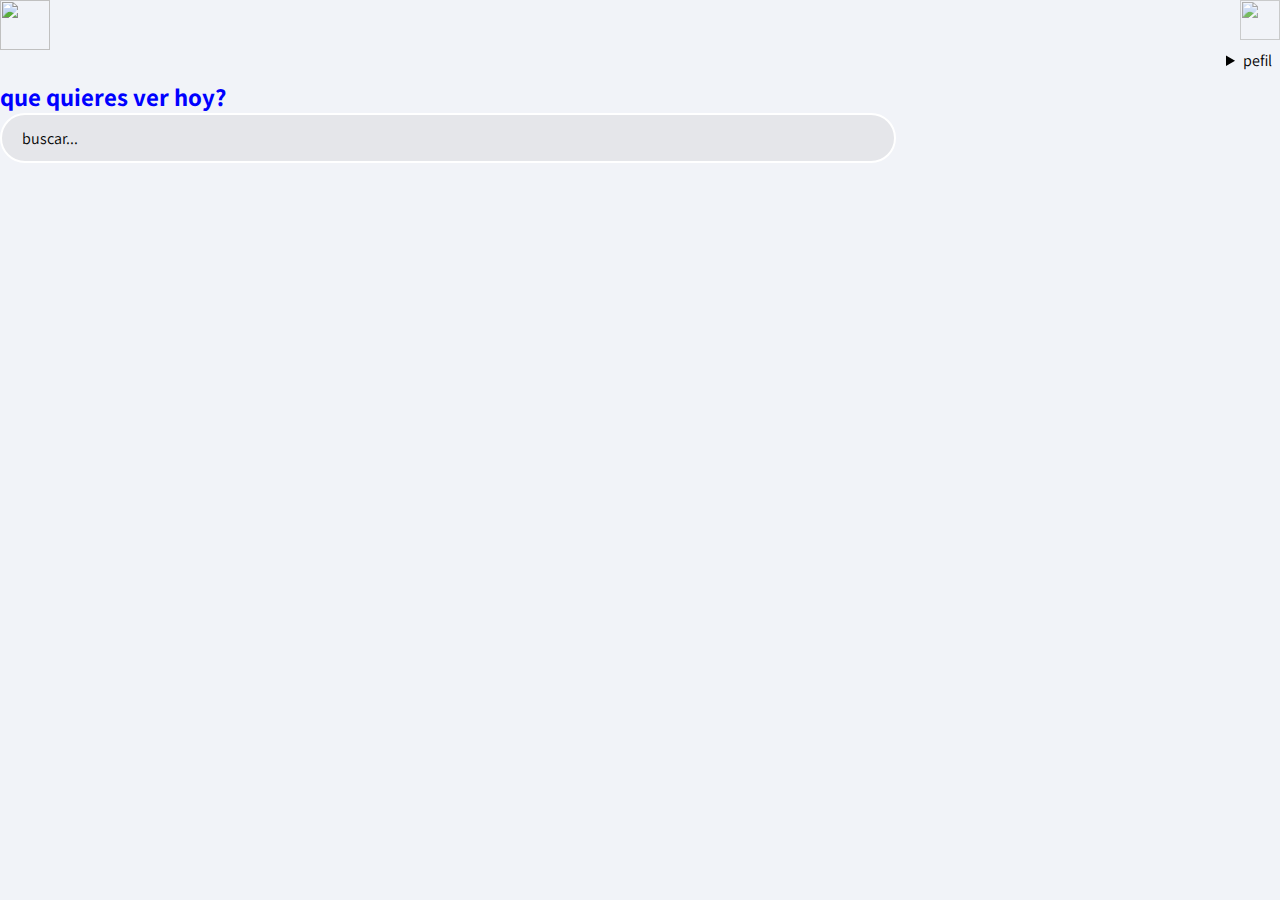
==== index.html @ c2dde409 "genere avances en el header y en el input." ====
<!DOCTYPE html>
<html lang="en">
<head>
    <link href="https://fonts.googleapis.com/css2?family=Assistant&display=swap" rel="stylesheet"> 
    <link rel="stylesheet" href="css/estilos.css"> 
    <meta charset="UTF-8">
    <meta http-equiv="X-UA-Compatible" content="IE=edge">
    <meta name="viewport" content="width=device-width, initial-scale=1.0">
    <title>Document</title>
</head>
<body>
 <header>
    <img src="https://img.icons8.com/nolan/64/games-folder.png" class="header__img"/>
     <div class="header__perfil">
        <img src="https://img.icons8.com/fluent-systems-filled/48/000000/user.png" class="header__perfil-img"/>
        
        <div class="header__details">
        <details >
            <summary class="header__details-perfil">pefil</summary>
            <ul>
                <li> <a href="">cuenta</a></li>
              <li><a href="">cerrar sesion</a></li>
            </ul>
          </details>
          </div>
     </div>
 </header>   
 <section class="main">
    <h2 class="main__title"> que quieres ver hoy? </h2>
    <input  class="input" type="text" placeholder="buscar...">
 </section>

    
</body>
</html>
---- css/estilos.css ----
* {
   margin: 0;
   padding: 0;
   box-sizing: border-box;
   background-color: #F1F3F8; 
   font-family: 'Assistant', sans-serif;

}


header {
    height: 80px;
    width: 100%;
    background-color: #F1F3F8;
    display: flex;
    justify-content: space-between; /* me parece super importante como si tenes 2 objetos, la mejor manera de poner uno a la izquiera y otro a la derecha es con space-between. */
}
}
.header__perfil {
    align-items: flex-end;
    
}
.header__details-perfil {
    margin: 5px;
}
li {
    list-style: none;
}

li a{ /* es interesante ver como para sacarle la decoracion a los lonk, siempre dbeen ser en la etiqueta "a". */
    text-decoration: none;
    color: #393B44;
}

li a:hover{ /* es interesante ver como para sacarle la decoracion a los lonk, siempre dbeen ser en la etiqueta "a". */
    text-decoration: underline;
    color: #393B44;
}

.header__img {
    width: 50px;
    height: 50px;
}
.header__perfil-img {
    width: 40px;
    height: 40px;

}

.header__details {
    width: 60px;
    right: -1px;
position: absolute;
}
.main   {
    height: 300px;

}

.main__title {
    color: blue;
    font-size: 25px;
}
.input  {       /*esta es la personalizacion de mi boton de busqueda */
    background-color: #c5c5c546;
    border: 2px solid  white;
    border-radius: 25px;
    color: rgb(131, 34, 34);
    font-size: 16px;
    height: 50px;
    padding: 0px 20px;
    width: 70%;
    outline: none;
}

.input:hover {
    box-shadow: 14px 10px 20px 5px rgba(41, 49, 139, 0.103);
}
::placeholder {
    color: rgb(2, 2, 2); /* con esto personalizo el placeholder del input */
}

.header__perfil-img {
    opacity: 80%;
}
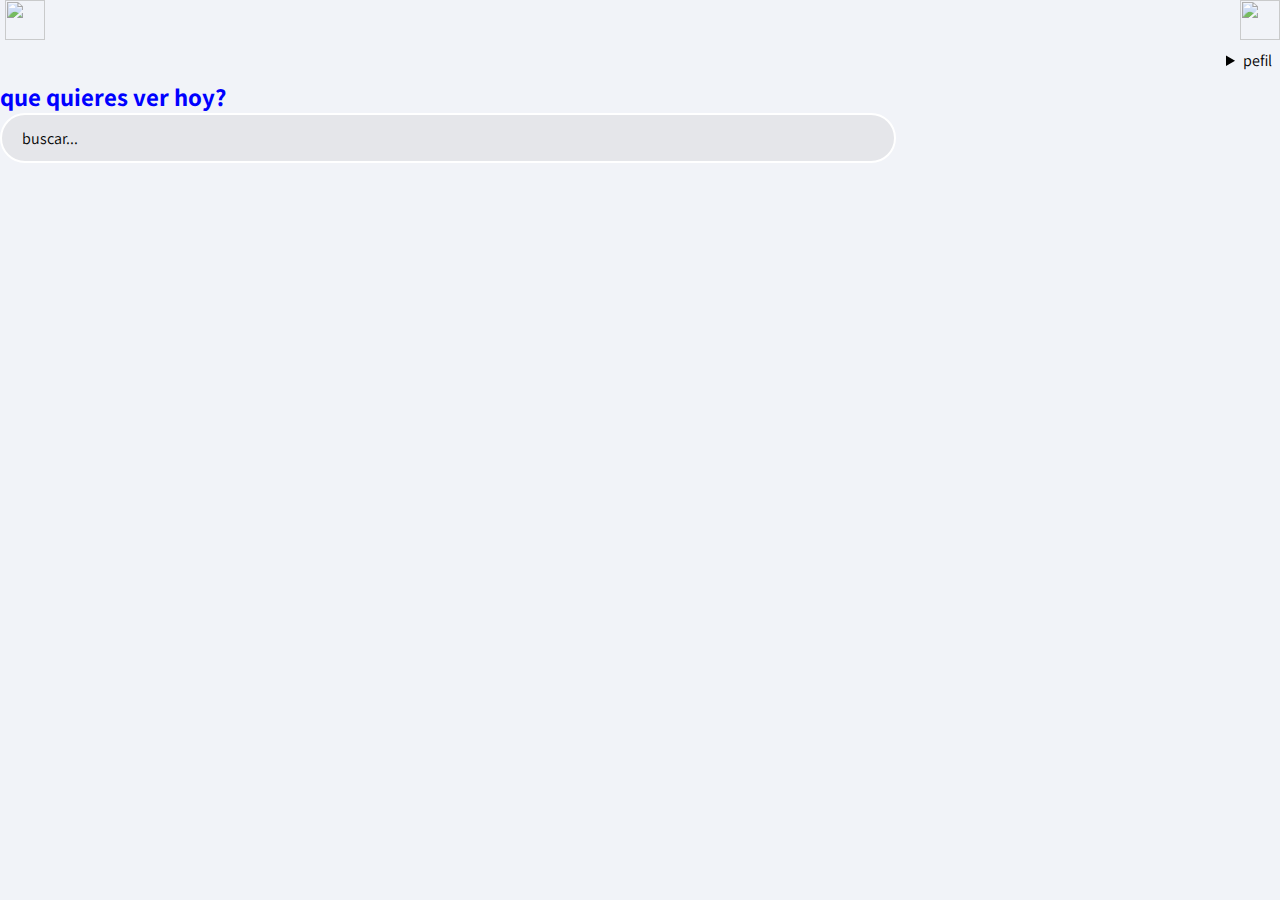
==== commit b611b8ef: "trabaje en el carousel, este fue creado en carrousel-1.html" ====
--- a/index.html
+++ b/index.html
@@ -10,7 +10,7 @@
 </head>
 <body>
  <header>
-    <img src="https://img.icons8.com/nolan/64/games-folder.png" class="header__img"/>
+    <img src="https://img.icons8.com/ios-filled/50/000000/music-video.png" class="header__img"/>
      <div class="header__perfil">
         <img src="https://img.icons8.com/fluent-systems-filled/48/000000/user.png" class="header__perfil-img"/>
         
--- a/css/estilos.css
+++ b/css/estilos.css
@@ -38,8 +38,10 @@
 }
 
 .header__img {
-    width: 50px;
-    height: 50px;
+    width: 40px;
+    height: 40px;
+    margin-left: 5px;
+    opacity: 80%;
 }
 .header__perfil-img {
     width: 40px;
@@ -75,6 +77,7 @@
 
 .input:hover {
     box-shadow: 14px 10px 20px 5px rgba(41, 49, 139, 0.103);
+    transition: 250ms all;
 }
 ::placeholder {
     color: rgb(2, 2, 2); /* con esto personalizo el placeholder del input */
@@ -82,4 +85,4 @@
 
 .header__perfil-img {
     opacity: 80%;
-}+}
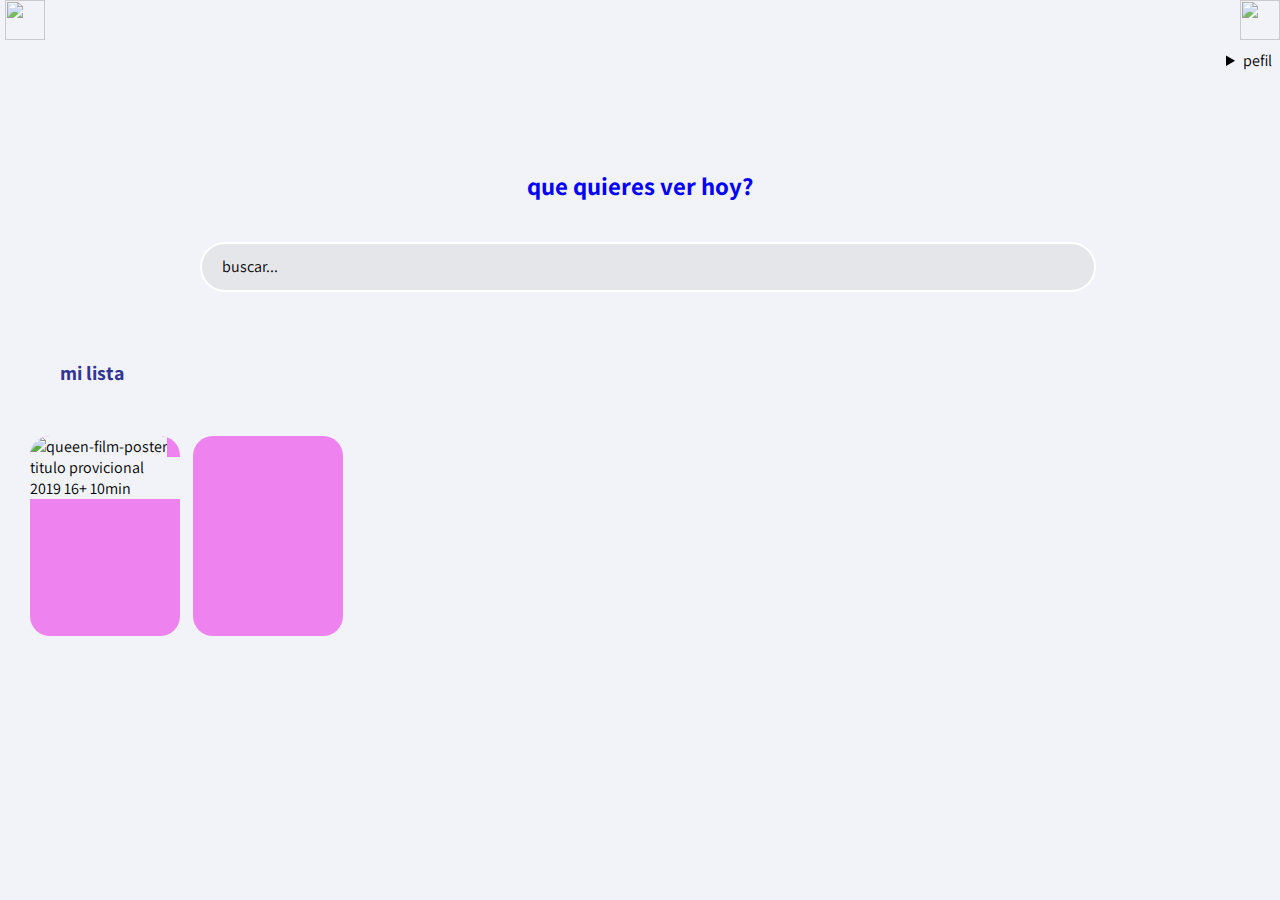
==== commit 4f91aee0: "aplique el carousel a el index.html y retoques de css en el mismo." ====
--- a/index.html
+++ b/index.html
@@ -13,7 +13,6 @@
     <img src="https://img.icons8.com/ios-filled/50/000000/music-video.png" class="header__img"/>
      <div class="header__perfil">
         <img src="https://img.icons8.com/fluent-systems-filled/48/000000/user.png" class="header__perfil-img"/>
-        
         <div class="header__details">
         <details >
             <summary class="header__details-perfil">pefil</summary>
@@ -29,6 +28,25 @@
     <h2 class="main__title"> que quieres ver hoy? </h2>
     <input  class="input" type="text" placeholder="buscar...">
  </section>
+ 
+
+ <section class="carousel">
+  <h2 class="categories__title"> mi lista</h2>
+     <div class="carousel__container">
+        <div  class="carousel-item"> 
+          <img  class="carousel-item__img" src="https://static.wikia.nocookie.net/bohemianrhapsody/images/b/b0/Bohemian_Rhapsody_Poster.jpg/revision/latest/scale-to-width-down/620?cb=20190807201125" alt="queen-film-poster"> 
+          <div class="carousel-item__details">
+            <div>
+                <img src="https://img.icons8.com/fluent-systems-regular/48/000000/play--v2.png"/>
+                <img src="" alt=""> 
+            </div>      
+         </div>
+          <p class="carousel-item__details--title">titulo provicional</p>
+          <p class="carousel-item__details--subtitle">2019 16+ 10min</p>
+        </div>
+         <div  class="carousel-item"> </div>
+      </>
+  </section>
 
     
 </body>
--- a/css/estilos.css
+++ b/css/estilos.css
@@ -56,12 +56,18 @@
 }
 .main   {
     height: 300px;
+    display: flex;
+    justify-content: center;
+    flex-direction: column;
 
 }
 
 .main__title {
     color: blue;
     font-size: 25px;
+    justify-content: center;
+    display: flex;
+    margin-bottom: 40px;
 }
 .input  {       /*esta es la personalizacion de mi boton de busqueda */
     background-color: #c5c5c546;
@@ -73,6 +79,8 @@
     padding: 0px 20px;
     width: 70%;
     outline: none;
+    display: flex;
+    margin-left: 200px;
 }
 
 .input:hover {
@@ -86,3 +94,76 @@
 .header__perfil-img {
     opacity: 80%;
 }
+
+.categories__title {
+    color: rgb(50, 52, 148);
+    font-size: 20px;
+    padding-left: 30px;
+    width: 100%;
+    margin-bottom: -20px;
+}
+
+.carousel {
+    margin-top: -50px;
+    width: 100%;
+    overflow: scroll;
+    padding: 30px;
+    position: relative; /*me sirve para aclarar a todos los elemntos que esten dentro de el, se ajusten justamente a el carousel */
+}
+
+.carousel__container {
+    white-space: nowrap;
+    margin: 70px 0px;
+    padding-bottom: 10px; /* este padding me srive para darle espacio a que la imagen trabajo sin cortes luego del el hover */
+}
+
+.carousel-item {
+    background-color: violet;
+    width: 150px;
+    height: 200px;
+    border-radius: 20px;
+    overflow: hidden;
+    margin-right: 10px;
+    display: inline-block;  /* esto es asi porque de lo contrario los elementos del carousel no podrian estar uno al lado del otro, y eso haria un efecto contrario a ser un carousel. */
+    cursor: pointer;
+    transition: 450ms all;
+    transform-origin: center left;
+    position: relative; /* este position relative me sirve en los casos en los que tenga etiquetas delante de la imagen de el carousel, la imagen quede detras y las etiquetas con su escritura quede delante */
+
+}
+
+.carousel-item:hover ~ .carousel-item {
+    transform: translate3d(100px, 0, 0);
+
+}
+.carousel__container:hover .carousel-item {
+    opacity: 0.3;
+
+}
+.carousel__container:hover .carousel-item:hover {
+    transform: scale(1.3);
+    opacity: 1;
+}
+
+.carousel-item__img {
+    width: 150px;
+    height: 200px;
+    object-fit: cover; /* esta propiedad me sirve para que la imagen no se vea mal en el width y el height */
+}
+.carousel-item__details {
+    background: linear-gradient(to top, rgba(0, 0, 0.9) 0%, rgba(0, 0, 0, 0) 100% );
+    font-size: 8px;
+    opacity: 0;
+    transition: 450ms opacity;
+    padding: 10px;
+    position: absolute;
+    top: 0;
+    bottom: 0;
+    left: 0;
+    right: 0;
+
+}
+.carousel-item__details:hover {
+    opacity: 0.5;
+
+}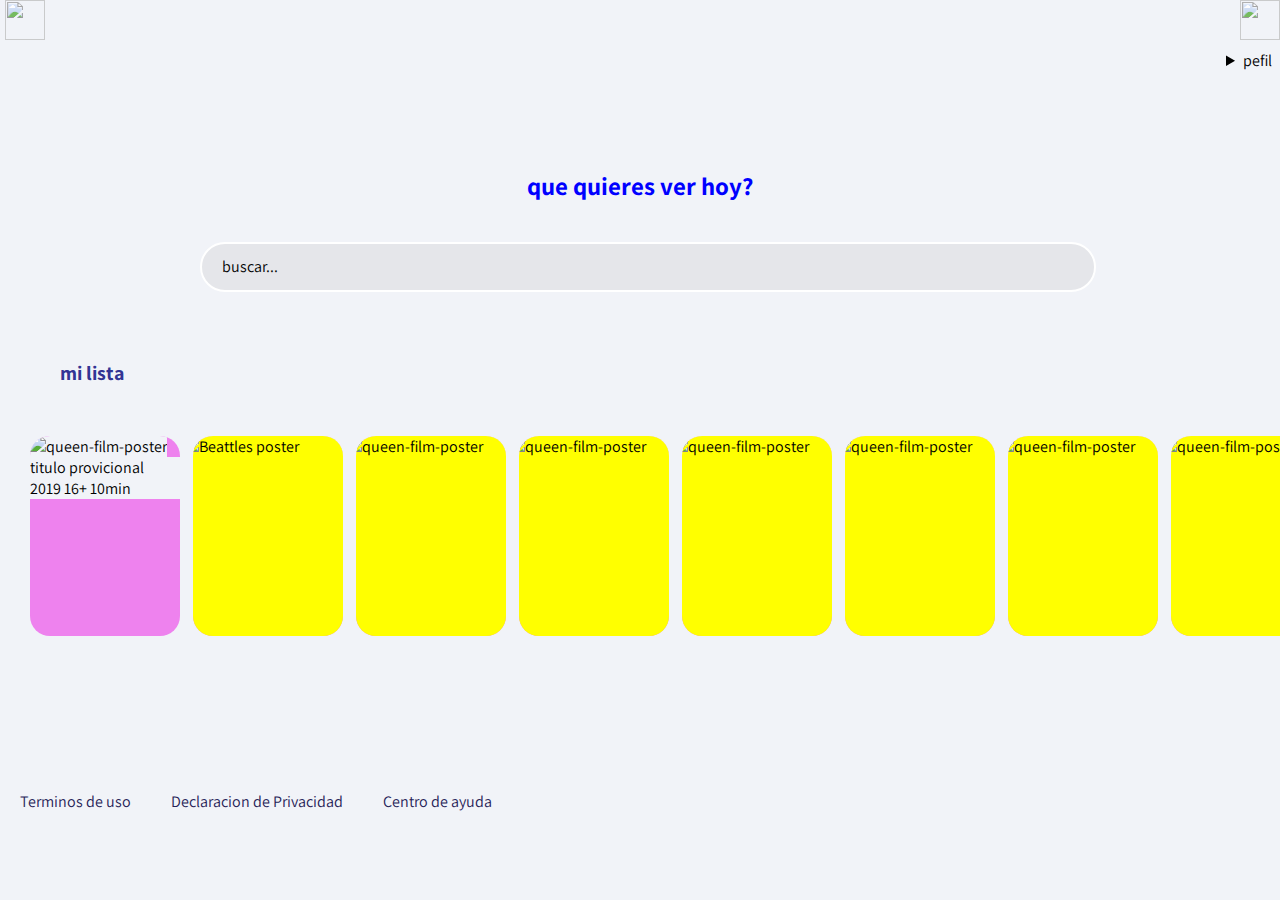
==== commit 78feef42: "cree el footer principal, y agregue las imaganes principales de inicio en el html... a su vez modifi" ====
--- a/index.html
+++ b/index.html
@@ -33,7 +33,7 @@
  <section class="carousel">
   <h2 class="categories__title"> mi lista</h2>
      <div class="carousel__container">
-        <div  class="carousel-item"> 
+        <div  class="carousel-item">
           <img  class="carousel-item__img" src="https://static.wikia.nocookie.net/bohemianrhapsody/images/b/b0/Bohemian_Rhapsody_Poster.jpg/revision/latest/scale-to-width-down/620?cb=20190807201125" alt="queen-film-poster"> 
           <div class="carousel-item__details">
             <div>
@@ -44,9 +44,92 @@
           <p class="carousel-item__details--title">titulo provicional</p>
           <p class="carousel-item__details--subtitle">2019 16+ 10min</p>
         </div>
-         <div  class="carousel-item"> </div>
-      </>
+        <div  class="carousel-item"> 
+          <img  class="carousel-item__img2" src="https://indiehoy.com/wp-content/uploads/2020/11/the-beatles-1200x900.jpg" alt="Beattles poster"> 
+          <div class="carousel-item__details">
+            <div>
+                <img src="https://img.icons8.com/fluent-systems-regular/48/000000/play--v2.png"/>
+                <img src="" alt=""> 
+            </div>      
+         </div>
+          <p class="carousel-item__details--title">titulo provicional</p>
+          <p class="carousel-item__details--subtitle">2019 16+ 10min</p>
+        </div>
+        <div  class="carousel-item"> 
+          <img  class="carousel-item__img3" src="https://direct.rhapsody.com/imageserver/images/alb.55868404/500x500.jpg" alt="queen-film-poster"> 
+          <div class="carousel-item__details">
+            <div>
+                <img src="https://img.icons8.com/fluent-systems-regular/48/000000/play--v2.png"/>
+                <img src="" alt=""> 
+            </div>      
+         </div>
+          <p class="carousel-item__details--title">titulo provicional</p>
+          <p class="carousel-item__details--subtitle">2019 16+ 10min</p>
+        </div>
+        <div  class="carousel-item"> 
+          <img  class="carousel-item__img4" src="https://indiehoy.com/wp-content/uploads/2020/09/nirvana-logo.jpg" alt="queen-film-poster"> 
+          <div class="carousel-item__details">
+            <div>
+                <img src="https://img.icons8.com/fluent-systems-regular/48/000000/play--v2.png"/>
+                <img src="" alt=""> 
+            </div>      
+         </div>
+          <p class="carousel-item__details--title">titulo provicional</p>
+          <p class="carousel-item__details--subtitle">2019 16+ 10min</p>
+        </div>
+        <div  class="carousel-item"> 
+          <img  class="carousel-item__img5" src="https://cdn.smehost.net/michaeljacksoncom-uslegacyprod/wp-content/uploads/2017/04/20091027_ThisIsIt_album.jpg" alt="queen-film-poster"> 
+          <div class="carousel-item__details">
+            <div>
+                <img src="https://img.icons8.com/fluent-systems-regular/48/000000/play--v2.png"/>
+                <img src="" alt=""> 
+            </div>      
+         </div>
+          <p class="carousel-item__details--title">titulo provicional</p>
+          <p class="carousel-item__details--subtitle">2019 16+ 10min</p>
+        </div>
+        <div  class="carousel-item"> 
+          <img  class="carousel-item__img6" src="https://www.tiendasdecuadros.com/archivos/images/083006jpg-red-1548072285.jpg" alt="queen-film-poster"> 
+          <div class="carousel-item__details">
+            <div>
+                <img src="https://img.icons8.com/fluent-systems-regular/48/000000/play--v2.png"/>
+                <img src="" alt=""> 
+            </div>      
+         </div>
+          <p class="carousel-item__details--title">titulo provicional</p>
+          <p class="carousel-item__details--subtitle">2019 16+ 10min</p>
+        </div>
+        <div  class="carousel-item"> 
+          <img  class="carousel-item__img7" src="https://gladyspalmera.com/wp-content/uploads/2016/06/Whitney-Houston2.jpg" alt="queen-film-poster"> 
+          <div class="carousel-item__details">
+            <div>
+                <img src="https://img.icons8.com/fluent-systems-regular/48/000000/play--v2.png"/>
+                <img src="" alt=""> 
+            </div>      
+         </div>
+          <p class="carousel-item__details--title">titulo provicional</p>
+          <p class="carousel-item__details--subtitle">2019 16+ 10min</p>
+        </div>
+        <div  class="carousel-item"> 
+          <img  class="carousel-item__img8" src="https://p4.wallpaperbetter.com/wallpaper/24/336/882/celebrity-elvis-presley-poster-wallpaper-preview.jpg" alt="queen-film-poster"> 
+          <div class="carousel-item__details">
+            <div>
+                <img src="https://img.icons8.com/fluent-systems-regular/48/000000/play--v2.png"/>
+                <img src="" alt=""> 
+            </div>      
+         </div>
+          <p class="carousel-item__details--title">titulo provicional</p>
+          <p class="carousel-item__details--subtitle">2019 16+ 10min</p>
+        </div>
+      </div>
   </section>
+  <footer class="footer">
+    <a href="">Terminos de uso</a>
+    <a href="">Declaracion de Privacidad</a>
+    <a href="">Centro de ayuda</a>  
+
+</footer>
+  
 
     
 </body>
--- a/css/estilos.css
+++ b/css/estilos.css
@@ -143,6 +143,7 @@
 .carousel__container:hover .carousel-item:hover {
     transform: scale(1.3);
     opacity: 1;
+    
 }
 
 .carousel-item__img {
@@ -150,6 +151,12 @@
     height: 200px;
     object-fit: cover; /* esta propiedad me sirve para que la imagen no se vea mal en el width y el height */
 }
+
+.carousel-item-boxShadow1 {
+    box-shadow: 10px 10px 10px rgba(206, 48, 9, 0.562);
+}
+
+
 .carousel-item__details {
     background: linear-gradient(to top, rgba(0, 0, 0.9) 0%, rgba(0, 0, 0, 0) 100% );
     font-size: 8px;
@@ -166,4 +173,29 @@
 .carousel-item__details:hover {
     opacity: 0.5;
 
+}
+.carousel-item__img2, .carousel-item__img3, .carousel-item__img4, .carousel-item__img5, .carousel-item__img6, .carousel-item__img7, .carousel-item__img8 {
+    width: 178px;
+    height: 200px;
+    object-fit: unset;
+    background-color: yellow;
+    position: absolute;
+    left: -10px;
+}
+
+.footer {
+    display: flex;
+    align-items: center;
+    height: 10px;
+    width: 40%;
+    height: 100px;
+    justify-content: space-around;
+
+}
+.footer > a {
+    color: rgb(38, 34, 87);
+    text-decoration: none;
+}
+.footer > a:hover {
+    text-decoration: underline;
 }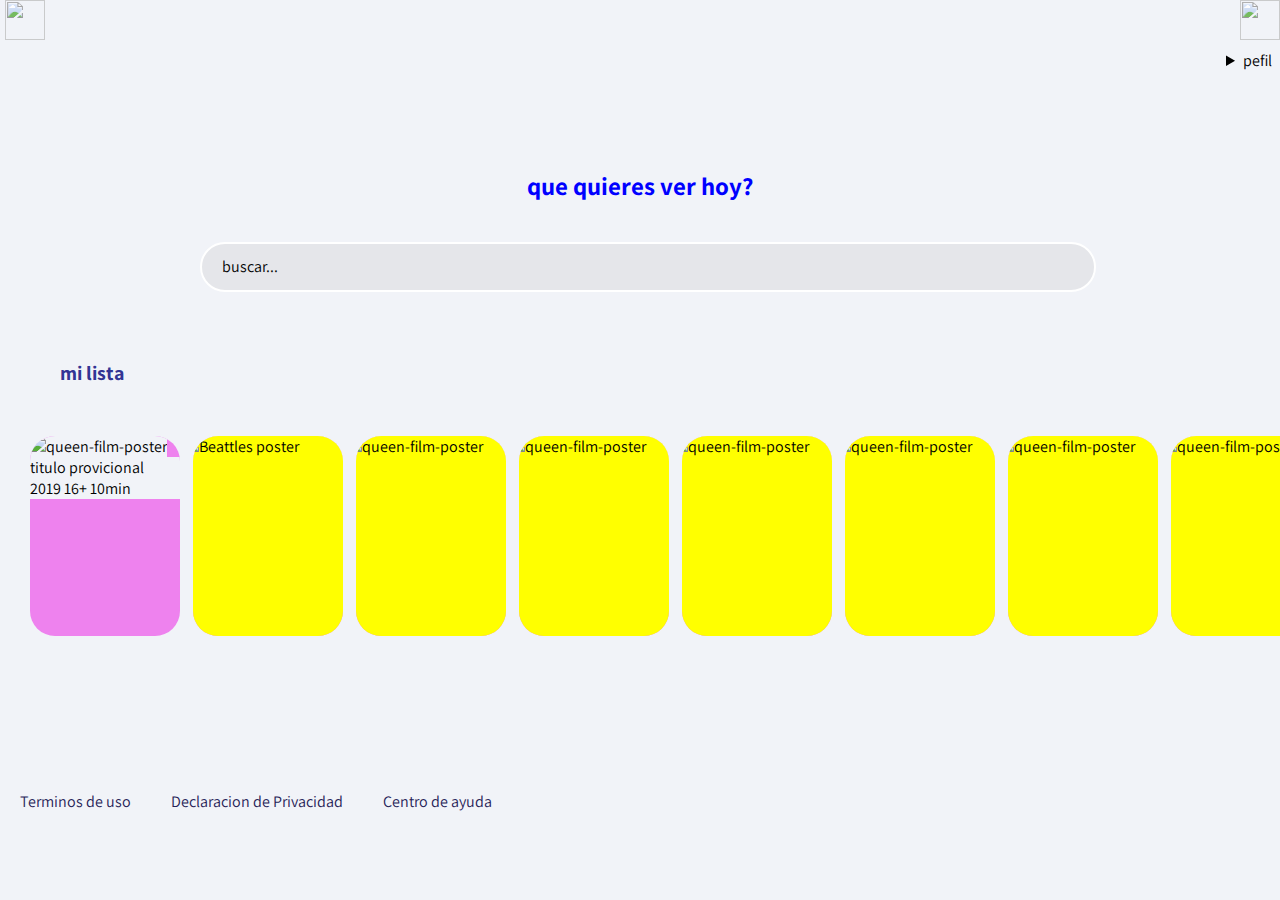
==== commit 7ce6d16a: "cree una caja de sombras individuales para cada elemto y lo aplique exitosamente, por lo tanto, este" ====
--- a/index.html
+++ b/index.html
@@ -33,7 +33,7 @@
  <section class="carousel">
   <h2 class="categories__title"> mi lista</h2>
      <div class="carousel__container">
-        <div  class="carousel-item">
+        <div  class="carousel-item carousel-item-boxShadow">
           <img  class="carousel-item__img" src="https://static.wikia.nocookie.net/bohemianrhapsody/images/b/b0/Bohemian_Rhapsody_Poster.jpg/revision/latest/scale-to-width-down/620?cb=20190807201125" alt="queen-film-poster"> 
           <div class="carousel-item__details">
             <div>
@@ -44,7 +44,7 @@
           <p class="carousel-item__details--title">titulo provicional</p>
           <p class="carousel-item__details--subtitle">2019 16+ 10min</p>
         </div>
-        <div  class="carousel-item"> 
+        <div  class="carousel-item carousel-item-boxShadow2"> 
           <img  class="carousel-item__img2" src="https://indiehoy.com/wp-content/uploads/2020/11/the-beatles-1200x900.jpg" alt="Beattles poster"> 
           <div class="carousel-item__details">
             <div>
@@ -55,7 +55,7 @@
           <p class="carousel-item__details--title">titulo provicional</p>
           <p class="carousel-item__details--subtitle">2019 16+ 10min</p>
         </div>
-        <div  class="carousel-item"> 
+        <div  class="carousel-item carousel-item-boxShadow3"> 
           <img  class="carousel-item__img3" src="https://direct.rhapsody.com/imageserver/images/alb.55868404/500x500.jpg" alt="queen-film-poster"> 
           <div class="carousel-item__details">
             <div>
@@ -66,7 +66,7 @@
           <p class="carousel-item__details--title">titulo provicional</p>
           <p class="carousel-item__details--subtitle">2019 16+ 10min</p>
         </div>
-        <div  class="carousel-item"> 
+        <div  class="carousel-item carousel-item-boxShadow4"> 
           <img  class="carousel-item__img4" src="https://indiehoy.com/wp-content/uploads/2020/09/nirvana-logo.jpg" alt="queen-film-poster"> 
           <div class="carousel-item__details">
             <div>
@@ -77,7 +77,7 @@
           <p class="carousel-item__details--title">titulo provicional</p>
           <p class="carousel-item__details--subtitle">2019 16+ 10min</p>
         </div>
-        <div  class="carousel-item"> 
+        <div  class="carousel-item carousel-item-boxShadow5"> 
           <img  class="carousel-item__img5" src="https://cdn.smehost.net/michaeljacksoncom-uslegacyprod/wp-content/uploads/2017/04/20091027_ThisIsIt_album.jpg" alt="queen-film-poster"> 
           <div class="carousel-item__details">
             <div>
@@ -88,7 +88,7 @@
           <p class="carousel-item__details--title">titulo provicional</p>
           <p class="carousel-item__details--subtitle">2019 16+ 10min</p>
         </div>
-        <div  class="carousel-item"> 
+        <div  class="carousel-item carousel-item-boxShadow6"> 
           <img  class="carousel-item__img6" src="https://www.tiendasdecuadros.com/archivos/images/083006jpg-red-1548072285.jpg" alt="queen-film-poster"> 
           <div class="carousel-item__details">
             <div>
@@ -99,7 +99,7 @@
           <p class="carousel-item__details--title">titulo provicional</p>
           <p class="carousel-item__details--subtitle">2019 16+ 10min</p>
         </div>
-        <div  class="carousel-item"> 
+        <div  class="carousel-item carousel-item-boxShadow7"> 
           <img  class="carousel-item__img7" src="https://gladyspalmera.com/wp-content/uploads/2016/06/Whitney-Houston2.jpg" alt="queen-film-poster"> 
           <div class="carousel-item__details">
             <div>
@@ -110,7 +110,7 @@
           <p class="carousel-item__details--title">titulo provicional</p>
           <p class="carousel-item__details--subtitle">2019 16+ 10min</p>
         </div>
-        <div  class="carousel-item"> 
+        <div  class="carousel-item carousel-item-boxShadow8"> 
           <img  class="carousel-item__img8" src="https://p4.wallpaperbetter.com/wallpaper/24/336/882/celebrity-elvis-presley-poster-wallpaper-preview.jpg" alt="queen-film-poster"> 
           <div class="carousel-item__details">
             <div>
--- a/css/estilos.css
+++ b/css/estilos.css
@@ -121,7 +121,7 @@
     background-color: violet;
     width: 150px;
     height: 200px;
-    border-radius: 20px;
+    border-radius: 25px;
     overflow: hidden;
     margin-right: 10px;
     display: inline-block;  /* esto es asi porque de lo contrario los elementos del carousel no podrian estar uno al lado del otro, y eso haria un efecto contrario a ser un carousel. */
@@ -141,7 +141,7 @@
 
 }
 .carousel__container:hover .carousel-item:hover {
-    transform: scale(1.3);
+    transform: scale(1.4);
     opacity: 1;
     
 }
@@ -152,9 +152,6 @@
     object-fit: cover; /* esta propiedad me sirve para que la imagen no se vea mal en el width y el height */
 }
 
-.carousel-item-boxShadow1 {
-    box-shadow: 10px 10px 10px rgba(206, 48, 9, 0.562);
-}
 
 
 .carousel-item__details {
@@ -198,4 +195,29 @@
 }
 .footer > a:hover {
     text-decoration: underline;
-}+}
+
+.carousel-item-boxShadow:hover {
+    box-shadow: 10px 10px 10px rgba(236, 119, 10, 0.315);
+}
+.carousel-item-boxShadow2:hover {
+    box-shadow: 10px 10px 10px rgba(236, 213, 10, 0.315);
+}
+.carousel-item-boxShadow3:hover {
+    box-shadow: 10px 10px 10px rgba(78, 78, 78, 0.137);
+}
+.carousel-item-boxShadow4:hover {
+    box-shadow: 10px 10px 10px rgba(37, 36, 36, 0.158);
+}
+.carousel-item-boxShadow5:hover {
+    box-shadow: 10px 10px 10px rgba(100, 99, 99, 0.199);
+}
+.carousel-item-boxShadow6:hover {
+    box-shadow: 10px 10px 10px rgba(173, 33, 33, 0.199);
+}
+.carousel-item-boxShadow7:hover {
+    box-shadow: 10px 10px 10px rgba(100, 99, 99, 0.199);
+}
+.carousel-item-boxShadow8:hover {
+    box-shadow: 10px 10px 10px rgba(31, 224, 182, 0.199);
+}
